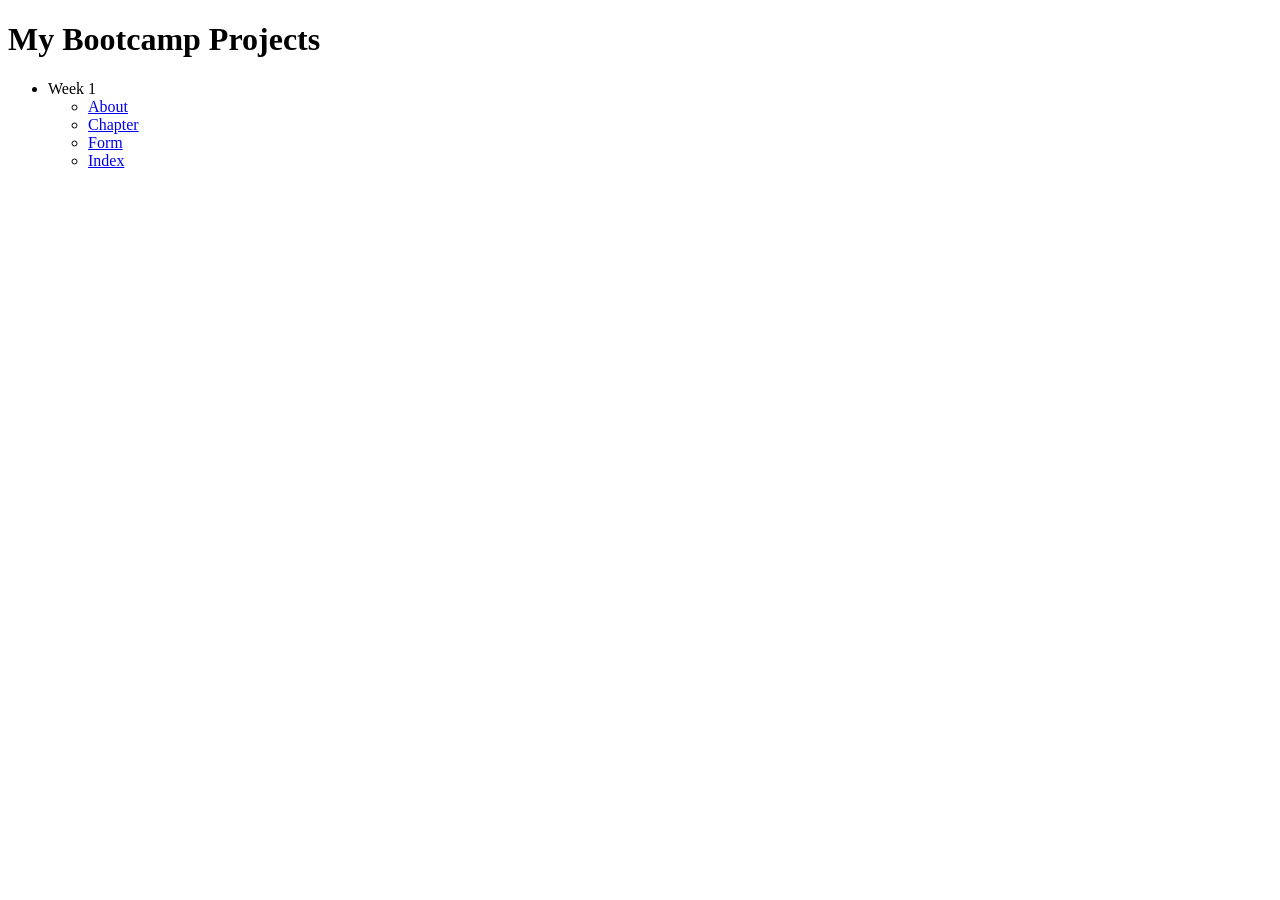
==== index.html @ e16b9edc "Project init Homepage for my bootcamp projects" ====
<!DOCTYPE html>
<html lang="en">
<head>
  <meta charset="UTF-8">
  <meta name="viewport" content="width=device-width, initial-scale=1.0">
  <title>Github Page</title>
</head>
<body>
  <h1>My Bootcamp Projects</h1>
  <ul>
    <li>Week 1
      <ul>
        <li><a href="./week_1/about.html">About</a></li>
        <li><a href="./week_1/chapter.html">Chapter</a></li>
        <li><a href="./week_1/form.html">Form</a></li>
        <li><a href="./week_1/form.html">Index</a></li>
      </ul>
    </li>
  </ul>
</body>
</html>
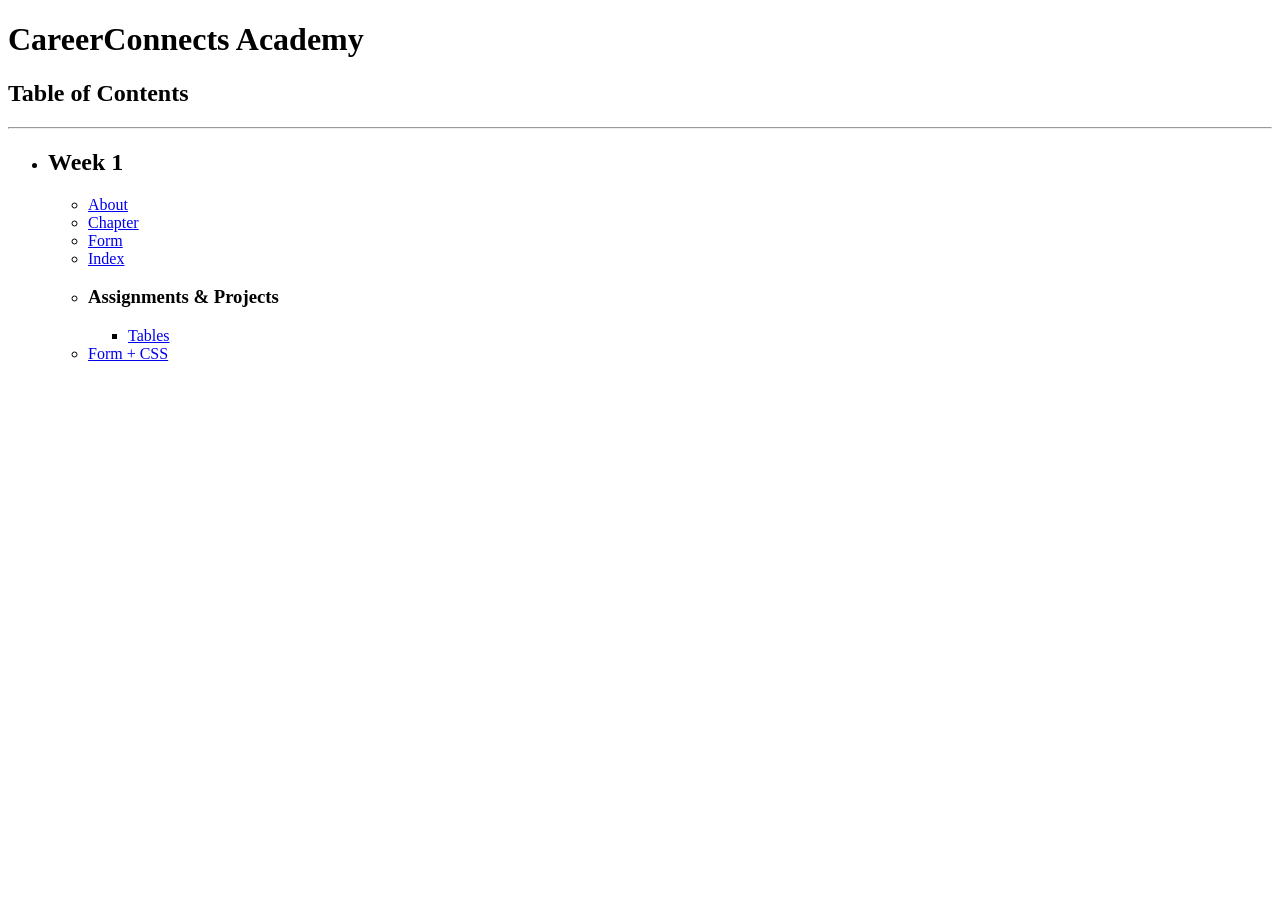
==== commit ecab1faf: "included link to form html and css files" ====
--- a/index.html
+++ b/index.html
@@ -1,21 +1,32 @@
 <!DOCTYPE html>
 <html lang="en">
-<head>
-  <meta charset="UTF-8">
-  <meta name="viewport" content="width=device-width, initial-scale=1.0">
-  <title>Github Page</title>
-</head>
-<body>
-  <h1>My Bootcamp Projects</h1>
-  <ul>
-    <li>Week 1
-      <ul>
-        <li><a href="./week_1/about.html">About</a></li>
-        <li><a href="./week_1/chapter.html">Chapter</a></li>
-        <li><a href="./week_1/form.html">Form</a></li>
-        <li><a href="./week_1/form.html">Index</a></li>
-      </ul>
-    </li>
-  </ul>
-</body>
-</html>+    <head>
+        <meta charset="UTF-8" />
+        <meta name="viewport" content="width=device-width, initial-scale=1.0" />
+        <title>Github Page</title>
+    </head>
+    <body>
+        <h1>CareerConnects Academy</h1>
+        <h2>Table of Contents</h2>
+        <hr>
+        <ul>
+            <li>
+                <h2>Week 1</h2>
+                <ul>
+                    <li><a href="./week_1/about.html">About</a></li>
+                    <li><a href="./week_1/chapter.html">Chapter</a></li>
+                    <li><a href="./week_1/form.html">Form</a></li>
+                    <li><a href="./week_1/form.html">Index</a></li>
+                    <li>
+                        <h3>Assignments & Projects</h3>
+                        <ul><li>
+                          <a href="#">Tables</a>
+                          <a href="#"></a>
+                        </li></ul>
+                    </li>
+                    <li><a href="./week_1/advancedForm.html">Form + CSS</a></li>
+                </ul>
+            </li>
+        </ul>
+    </body>
+</html>
